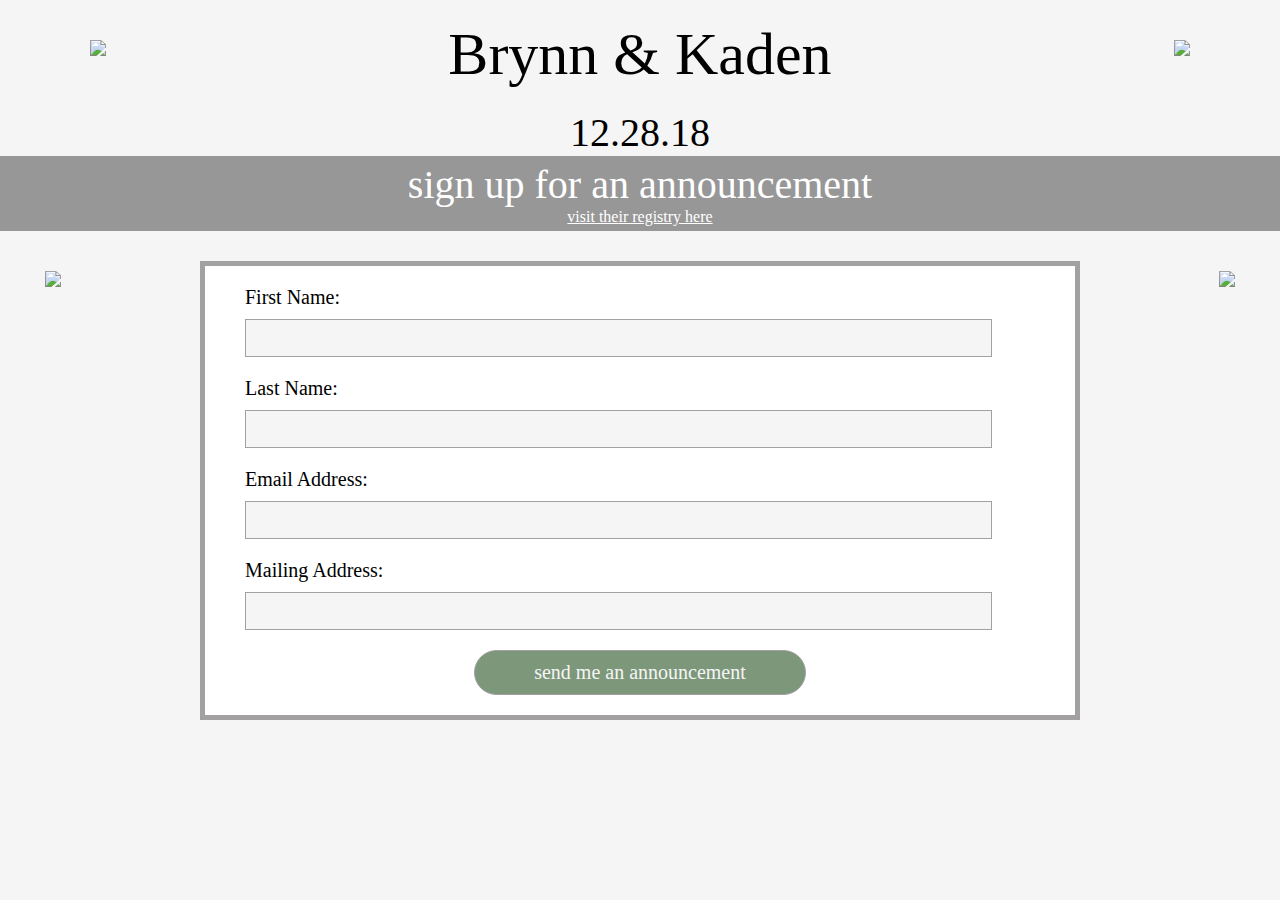
==== index.html @ a47883bc "added registry link" ====
<!DOCTYPE html>
<html lang="en">

<head>
    <!-- Favicon Links -->
    <link rel="apple-touch-icon" sizes="57x57" href="./assets/images/favicon/apple-icon-57x57.png">
    <link rel="apple-touch-icon" sizes="60x60" href="./assets/images/favicon/apple-icon-60x60.png">
    <link rel="apple-touch-icon" sizes="72x72" href="./assets/images/favicon/apple-icon-72x72.png">
    <link rel="apple-touch-icon" sizes="76x76" href="./assets/images/favicon/apple-icon-76x76.png">
    <link rel="apple-touch-icon" sizes="114x114" href="./assets/images/favicon/apple-icon-114x114.png">
    <link rel="apple-touch-icon" sizes="120x120" href="./assets/images/favicon/apple-icon-120x120.png">
    <link rel="apple-touch-icon" sizes="144x144" href="./assets/images/favicon/apple-icon-144x144.png">
    <link rel="apple-touch-icon" sizes="152x152" href="./assets/images/favicon/apple-icon-152x152.png">
    <link rel="apple-touch-icon" sizes="180x180" href="./assets/images/favicon/apple-icon-180x180.png">
    <link rel="icon" type="image/png" sizes="192x192"  href="./assets/images/favicon/android-icon-192x192.png">
    <link rel="icon" type="image/png" sizes="32x32" href="./assets/images/favicon/favicon-32x32.png">
    <link rel="icon" type="image/png" sizes="96x96" href="./assets/images/favicon/favicon-96x96.png">
    <link rel="icon" type="image/png" sizes="16x16" href="./assets/images/favicon/favicon-16x16.png">
    <link rel="manifest" href="./assets/images/favicon/manifest.json">
    <meta name="msapplication-TileColor" content="#ffffff">
    <meta name="msapplication-TileImage" content="./assets/images/favicon/ms-icon-144x144.png">
    <meta name="theme-color" content="#ffffff">
    <meta charset="UTF-8">
    <meta name="viewport" content="width=device-width, initial-scale=1.0">
    <meta http-equiv="X-UA-Compatible" content="ie=edge">
    <link rel="stylesheet" type="text/css" href="./assets/index.css">
    <script src="https://ajax.googleapis.com/ajax/libs/jquery/3.3.1/jquery.min.js"></script>
    <script src="https://www.gstatic.com/firebasejs/5.5.0/firebase.js"></script>
    <title>Brynn and Kaden</title>
</head>

<body>
    <div class="content">
        <div class="pagetitle">
            <img class="titleleaves" id="leafgreenleft" src="./assets/images/LeafGreenLeft.svg" />
            <h1 id="brynnandkaden">Brynn & Kaden</h1>
            <h2 id="date">12.28.18</h2>
            <img class="titleleaves" id="leafgreenright" src="./assets/images/LeafGreenRight.svg" />
        </div>
        <div class="banner">
            <h3 id="bannertext">sign up for an announcement</h3>
            <a id="registrylink" href="https://www.walmart.com/lists/view-wedding-registry-items?id=e70ba10a-6c08-4f07-abeb-678a441b6e37" target="_blank">
            visit their registry here
            </a>
        </div>
        <div class="pagecontent">
            <img class="contentleaves" id="leafblackleft" src="./assets/images/LeafBlackLeft.svg" />
            <div class="formbox">
                <form>
                    <div class="namediv">
                        <h6 class="name">First Name:</h6>
                        <br>
                        <input id="firstname" required="required" class="nameinput" type="text" name="firstname">
                    </div>
                    <div class="namediv">
                        <h6 class="name">Last Name:</h6>
                        <br>
                        <input id="lastname" required="required" class="nameinput" type="text" name="lastname">
                    </div>
                    <div class="addressdiv">
                        <h6>Email Address:</h6>
                        <br>
                        <input id="email" type="email" name="email">
                    </div>
                    <div class="addressdiv">
                        <h6>Mailing Address:</h6>
                        <br>
                        <input id="address" type="text" name="address">
                    </div>
                    <input id="submit" type="submit" value="send me an announcement">
                </form>
            </div>
            <img class="contentleaves" id="leafblackright" src="./assets/images/LeafBlackRight.svg" />
        </div>
    </div>
    <script src="./assets/index.js"></script>
</body>

</html>
---- assets/index.css ----
@font-face {
    font-family: 'Melinda Script';
    src: url('./fonts/MelindaScript.eot');
    src: url('./fonts/MelindaScript.eot?#iefix') format('embedded-opentype'),
        url('./fonts/MelindaScript.woff2') format('woff2'),
        url('./fonts/MelindaScript.woff') format('woff'),
        url('./fonts/MelindaScript.ttf') format('truetype'),
        url('./fonts/MelindaScript.svg#MelindaScript') format('svg');
    font-weight: normal;
    font-style: normal;
}

@font-face {
    font-family: 'Caviar Dreams';
    src: url('./fonts/CaviarDreams.eot');
    src: url('./fonts/CaviarDreams.eot?#iefix') format('embedded-opentype'),
        url('./fonts/CaviarDreams.woff2') format('woff2'),
        url('./fonts/CaviarDreams.woff') format('woff'),
        url('./fonts/CaviarDreams.ttf') format('truetype'),
        url('./fonts/CaviarDreams.svg#CaviarDreams') format('svg');
    font-weight: normal;
    font-style: normal;
}
body {
    background-color: #F5F5F5;
    margin: 0;
}
.pagetitle {
    position: relative;
    margin: auto;
}
#brynnandkaden {
    font-family: 'Melinda Script', cursive;
    font-weight: normal;
    text-align: center;
    font-size: 80px;
    margin-bottom: 20px;
    margin-top: 20px;
}
#date {
    font-family: 'Melinda Script', cursive;
    font-weight: normal;
    text-align: center;
    font-size: 40px;
    margin-top: 0;
    margin-bottom: 0;
}
.titleleaves {
    position: absolute;
    height: 180px;
}
#leafgreenright {
    right: 90px;
    top: 20px;
}
#leafgreenleft {
    left: 90px;
    top: 20px;
}
.banner {
    width: 100%;
    height: 75px;
    background-color: #979797;
}
#bannertext {
    font-family: 'Caviar Dreams';
    color: white;
    text-align: center;
    font-weight: normal;
    font-size: 40px;
    margin-top: 0;
    margin-bottom: 0;
    padding-top: 5px;
}
#registrylink {
    font-family: 'Caviar Dreams';
    color: white;
    text-align: center;
    font-weight: normal;
    display: block;
}
.pagecontent {
    position: relative;
    margin-top: 30px;
}
.contentleaves {
    position: absolute;
    height: 375px;
}
#leafblackright {
    top: 10px;
    right: 45px;
}
#leafblackleft {
    top: 10px;
    left: 45px;
}
.formbox {
    background-color: white;
    border: solid #A3A0A1 5px;
    margin-left: 200px;
    margin-right: 200px;
    padding: 20px;
}
h6 {
    font-family: 'Caviar Dreams';
    font-weight: normal;
    font-size: 20px;
    display: inline-block;
    margin: 0;
}
.namediv {
    width: 45%;
    display: inline-block;
    padding: 20px;
}
.nameinput {
    width: 90%;
}
.addressdiv {
    display: inline-block;
    padding: 20px;
    padding-top: 0;
    width: 90%;
}
input {
    box-sizing: border-box;
    border: 1px solid #A3A0A1;
    background-color: #F5F5F5;
    padding: 10px;
    font-family: 'Caviar Dreams';
    font-size: 13px;
    margin-top: 10px;
    width: 100%;
}
#submit {
    background-color: #7D977B;
    color: #F5F5F5;
    width: 30%;
    border-radius: 33.5px;
    font-size: 20px;
    margin: auto;
    display: block;
    -webkit-appearance: none;
}
@media only screen and (max-width: 1305px) {
    .namediv {
        width: 100%;
        padding-top: 0;
    }
    #submit {
        width: 40%;
    }
    #brynnandkaden {
        font-size: 60px;
    }
    .titleleaves {
        height: 150px;
    }
}
@media only screen and (max-width: 768px) {
    .namediv {
        width: 100%;
        padding-top: 0;
    }
    #submit {
        width: 90%;
    }
    #brynnandkaden {
        font-size: 40px;
    }
    .titleleaves {
        height: 120px;
    }
    #leafblackright {
        top: 80px;
    }
    #leafblackleft {
        top: 80px;
    }
}
@media only screen and (max-width: 615px) {
    #leafgreenright {
        top: 0;
        right: 10px;
    }
    #leafgreenleft {
        top: 0;
        left: 10px;
    }
    .contentleaves {
        display: none;
    }
    .formbox {
        margin-left: 20px;
        margin-right: 20px;
    }
    .titleleaves {
        height: 140px;
    }
    #bannertext {
        font-size: 30px;
        padding-top: 17px;
    }
}
@media only screen and (max-width: 425px) {
    #bannertext {
        font-size: 20px;
        padding-top: 8px;
    }
    .banner {
        height: 55px;
    }
    .titleleaves {
        height: 100px;
    }
    #brynnandkaden {
        font-size: 30px;
    }
    #date {
        font-size: 25px;
    }
    .pagecontent {
        margin-top: 5px;
    }
    .content {
        margin-top: 30px;
    }
}
@media only screen and (max-width: 375px) {
    #brynnandkaden {
        font-size: 25px;
    }    
    #submit {
        font-size: 15px;
    }
}
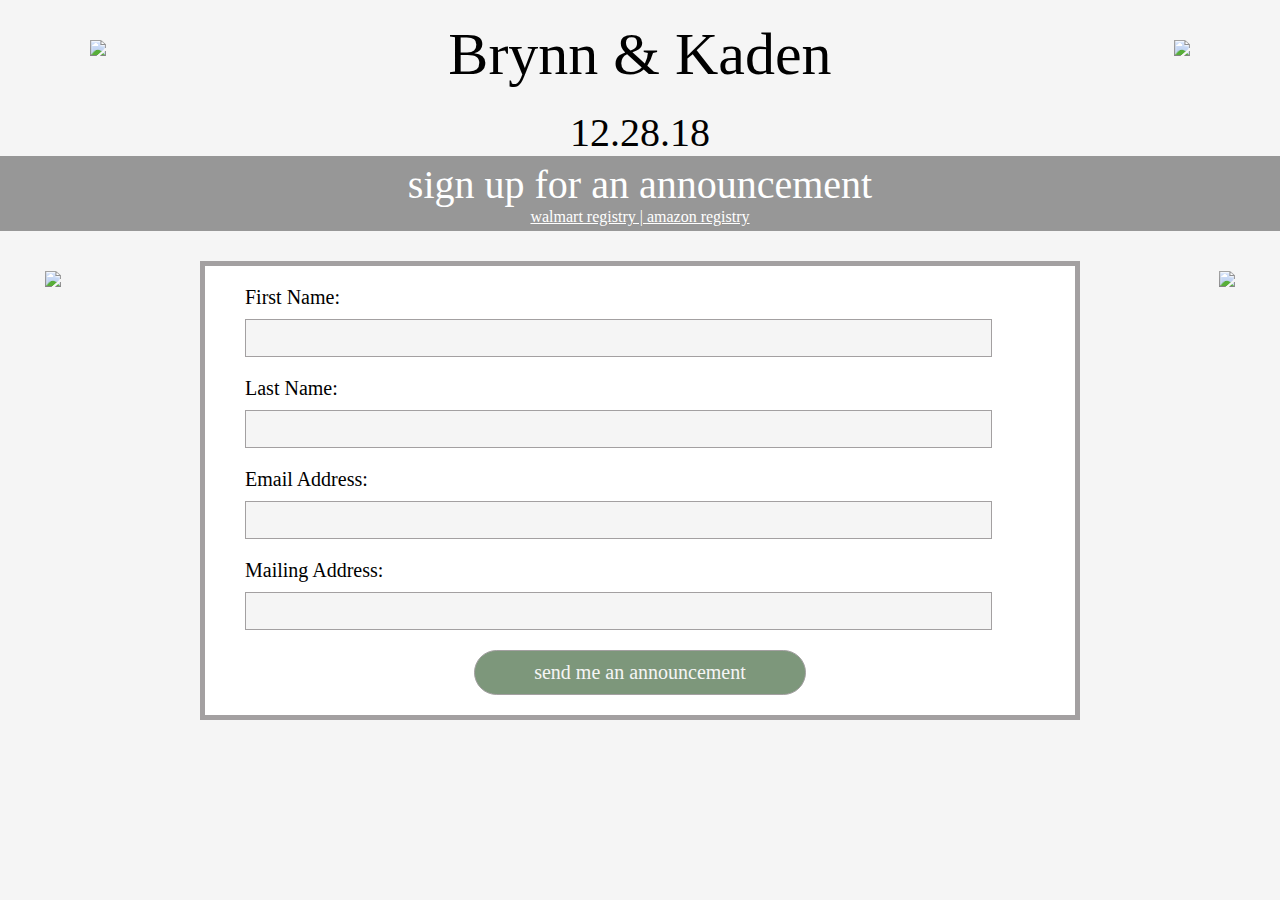
==== commit 279c8491: "added amazon link" ====
--- a/index.html
+++ b/index.html
@@ -39,9 +39,14 @@
         </div>
         <div class="banner">
             <h3 id="bannertext">sign up for an announcement</h3>
-            <a id="registrylink" href="https://www.walmart.com/lists/view-wedding-registry-items?id=e70ba10a-6c08-4f07-abeb-678a441b6e37" target="_blank">
-            visit their registry here
-            </a>
+            <div id="registrytext">
+                <a id="registrylink" href="https://www.walmart.com/lists/view-wedding-registry-items?id=e70ba10a-6c08-4f07-abeb-678a441b6e37" target="_blank">
+                    walmart registry |
+                </a>
+                <a id="registrylink" href="https://www.walmart.com/lists/view-wedding-registry-items?id=e70ba10a-6c08-4f07-abeb-678a441b6e37" target="_blank">
+                    amazon registry
+                </a>
+            </div>
         </div>
         <div class="pagecontent">
             <img class="contentleaves" id="leafblackleft" src="./assets/images/LeafBlackLeft.svg" />
--- a/assets/index.css
+++ b/assets/index.css
@@ -72,12 +72,14 @@
     margin-bottom: 0;
     padding-top: 5px;
 }
+#registrytext {
+    text-align: center;
+}
 #registrylink {
     font-family: 'Caviar Dreams';
     color: white;
     text-align: center;
     font-weight: normal;
-    display: block;
 }
 .pagecontent {
     position: relative;
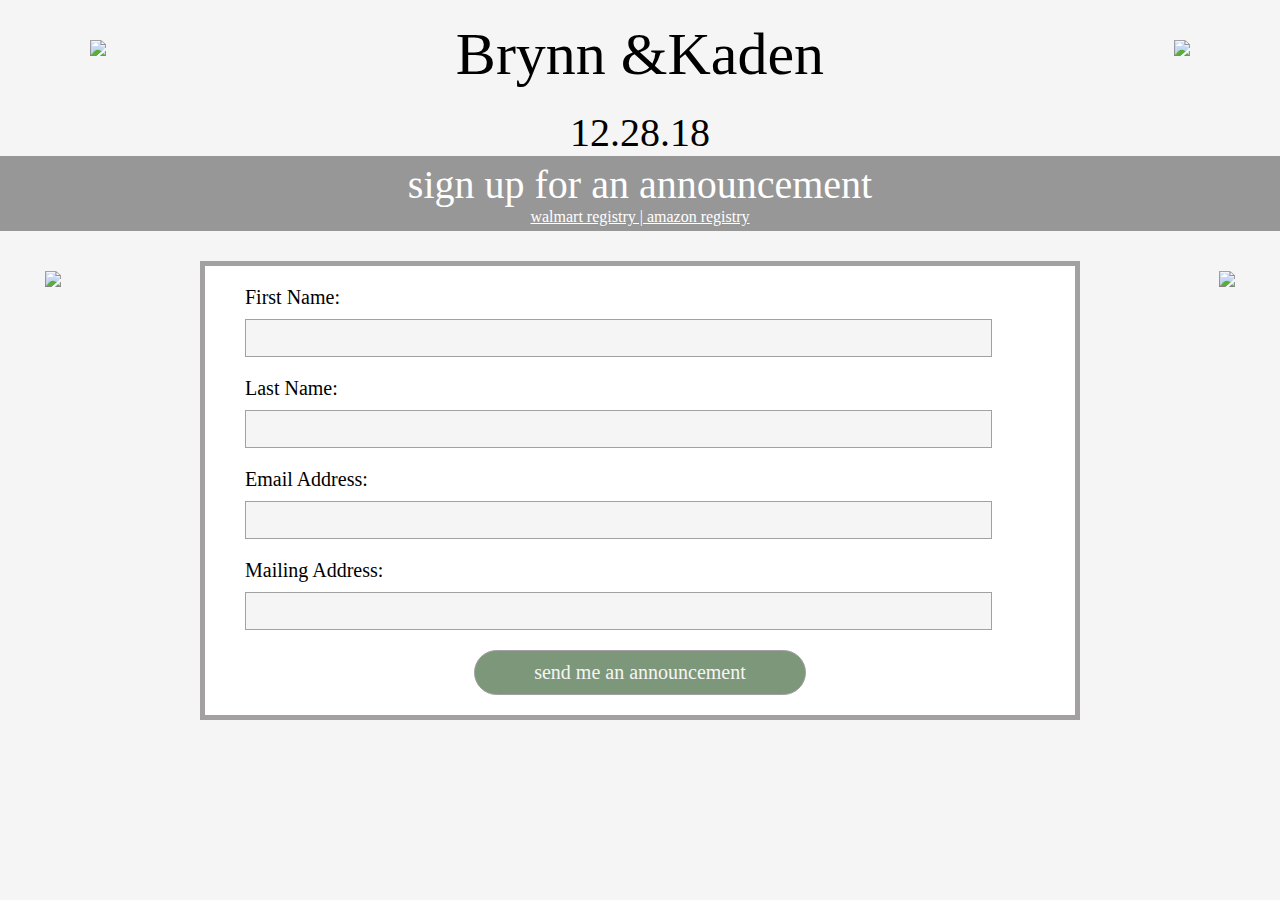
==== commit c218945e: "updated title" ====
--- a/index.html
+++ b/index.html
@@ -33,17 +33,17 @@
     <div class="content">
         <div class="pagetitle">
             <img class="titleleaves" id="leafgreenleft" src="./assets/images/LeafGreenLeft.svg" />
-            <h1 id="brynnandkaden">Brynn & Kaden</h1>
+            <h1 id="brynnandkaden">Brynn &Kaden</h1>
             <h2 id="date">12.28.18</h2>
             <img class="titleleaves" id="leafgreenright" src="./assets/images/LeafGreenRight.svg" />
         </div>
         <div class="banner">
             <h3 id="bannertext">sign up for an announcement</h3>
             <div id="registrytext">
-                <a id="registrylink" href="https://www.walmart.com/lists/view-wedding-registry-items?id=e70ba10a-6c08-4f07-abeb-678a441b6e37" target="_blank">
+                <a id="registrylink" href="https://www.walmart.com/lists/view-wedding-registry-items?id=71a8e8da-46d9-4da5-9617-dac5865480fc" target="_blank">
                     walmart registry |
                 </a>
-                <a id="registrylink" href="https://www.walmart.com/lists/view-wedding-registry-items?id=e70ba10a-6c08-4f07-abeb-678a441b6e37" target="_blank">
+                <a id="registrylink" href="https://www.amazon.com/wedding/brynn-mortensen-kaden-larsen-salt-lake-city-december-2018/registry/1IGJ8SY5O28RK" target="_blank">
                     amazon registry
                 </a>
             </div>
